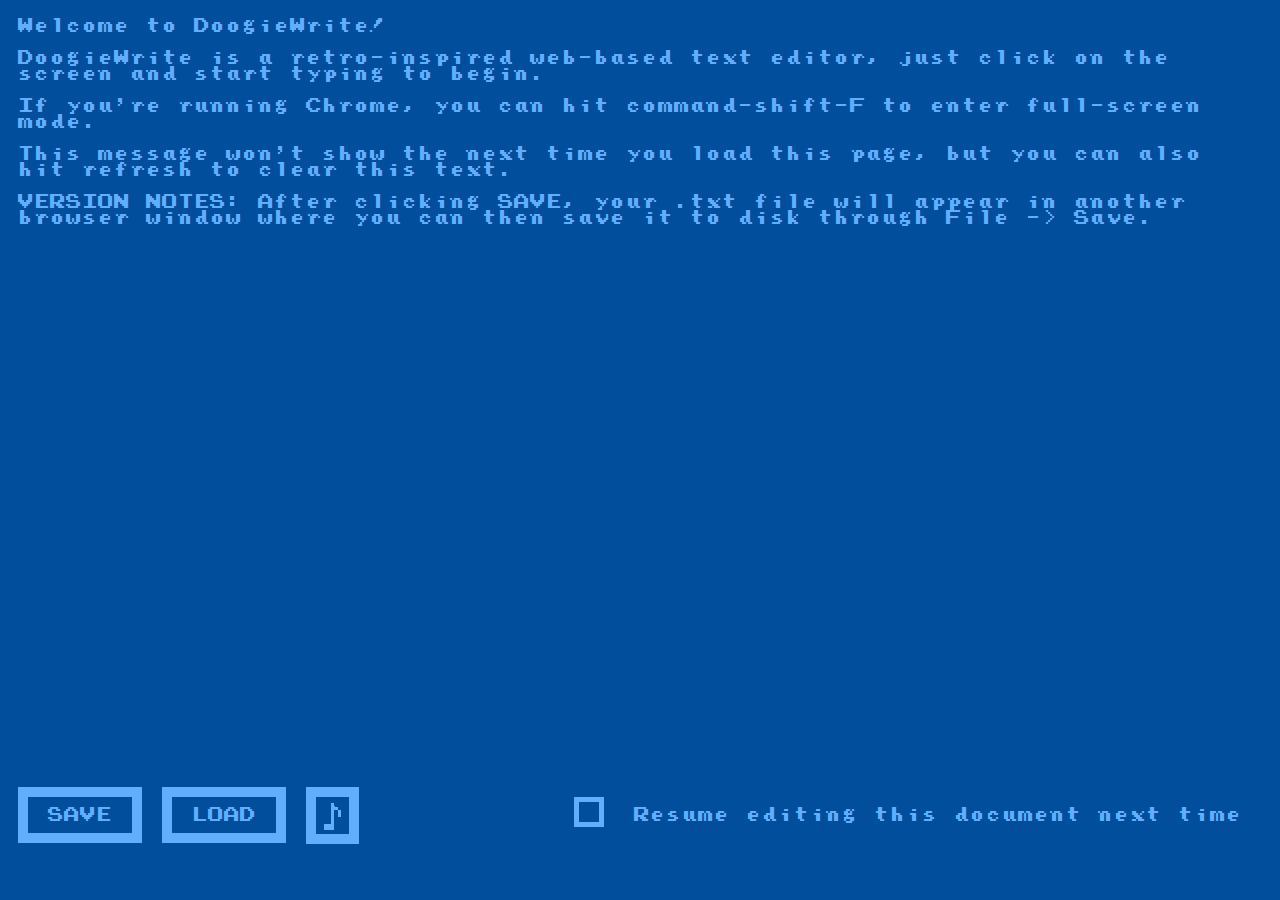
==== index.html @ bfe85fb2 "first commit" ====
<html manifest="cache.manifest">
<!-- 
Amazing plugin for 'add to home screen' bubble provided by 
Matteo Spinelli under the MIT license at
http://cubiq.org/add-to-home-screen !
--!>

<head>

    <link rel="stylesheet" href="add2home.css">
    <link rel="stylesheet" type="text/css" href="mobile.css" media="only screen and (max-width: 480px)" />
    <link rel="stylesheet" type="text/css" href="style.css" media="screen and (min-width: 481px)" />
    <link rel="shortcut icon" href="favicon.ico" />
    <link rel="apple-touch-icon" href="apple-touch-icon.png" />
    <meta name="viewport" content="user-scalable=no, width=device-width, maximum-scale=1.0" />
    <meta name="apple-mobile-web-app-status-bar-style" content="black-translucent" />
    <meta name="apple-mobile-web-app-capable" content="yes">
    <script type="application/javascript" src="add2home.js"></script>
    <script type = "text/javascript" src = "jquery-1.5.min.js"></script> 
    <script type = "text/javascript" src = "DoogieWrite.js"></script>
     
    <title>DoogieWrite</title>

</head>

<body>
    
    <textarea id = "docBody" autocorrect = "off">
    </textarea>

<div id = "buttonTray">
    <div id = "emailButton" class = "mobileButtons">
        EMAIL
    </div>
    <div id = "autosaveButton" class = "mobileButtons_right">
        AUTOSAVE OFF
    </div>
    <div id = "saveButton" class = "myButtons">
        SAVE
    </div>
    <div id = "loadButton" class = "myButtons">
        <input type="file" id="input" onchange="fileImport(this.files)">
        LOAD
    </div>
    <div id = "musicbox" class = "musicbox_unchecked">
        <img src = "note2.png" id = notePic>
    </div>

    <!-- <div id ="changeColorButton" class = "myButtons">
        Change colors
    </div>
    --!> 

    <div id = "resumeEditingButton" class = "myButtons_alt">
        Resume editing this document next time
    </div>
    <div id = "box" class = "box_unchecked">
    </div>
</div>

<audio preload="none" autobuffer id = "audioPl"> 
    <source src="doogie.mp3" />
</audio>

<script = "text/javascript">


</script>

</body>

</html>
---- add2home.css ----
html { -webkit-text-size-adjust:none; }


/**
 *
 * Main container
 *
 */
#addToHomeScreen {
	z-index:9999;
	-webkit-user-select:none;
	-webkit-box-sizing:border-box;
	width:208px;
	font-size:13px;
	padding:10px;
	text-align:left;
	font-family:helvetica;
	background-image:-webkit-gradient(linear,0 0,0 100%,color-stop(0,#fff),color-stop(0.02,#eee),color-stop(0.98,#ccc),color-stop(1,#a3a3a3));
	border:1px solid #505050;
	-webkit-border-radius:8px;
	-webkit-background-clip:padding-box;
	color:#333;
	text-shadow:0 1px 0 rgba(255,255,255,0.75);
	line-height:130%;
	-webkit-box-shadow:0 0 4px rgba(0,0,0,0.5);
}


/**
 *
 * The 'wide' class is added when the popup contains the touch icon
 *
 */
#addToHomeScreen.wide {
	width:240px;
}


/**
 *
 * The balloon arrow
 *
 */
#addToHomeScreen .arrow {
	position:absolute;
	background-image:-webkit-gradient(linear,0 0,100% 100%,color-stop(0,rgba(204,204,204,0)),color-stop(0.4,rgba(204,204,204,0)),color-stop(0.4,#ccc));
	border-width:0 1px 1px 0;
	border-style:solid;
	border-color:#505050;
	width:16px; height:16px;
	-webkit-transform:rotateZ(45deg);
	bottom:-9px; left:50%;
	margin-left:-8px;
	-webkit-box-shadow:inset -1px -1px 0 #a9a9a9;
	-webkit-border-bottom-right-radius:2px;
}


/**
 *
 * The balloon arrow for iPad
 *
 */
#addToHomeScreen.ipad .arrow {
	-webkit-transform:rotateZ(-135deg);
	background-image:-webkit-gradient(linear,0 0,100% 100%,color-stop(0,rgba(238,238,238,0)),color-stop(0.4,rgba(238,238,238,0)),color-stop(0.4,#eee));
	-webkit-box-shadow:inset -1px -1px 0 #fff;
	top:-9px; bottom:auto; left:50%;
}


/**
 *
 * Close button
 *
 */
#addToHomeScreen .close {
	-webkit-box-sizing:border-box;
	position:absolute;
	right:2px;
	top:2px;
	width:14px;
	height:14px; line-height:10px;
	text-align:center;
	text-indent:1px;
	font-size:14px;
	-webkit-border-radius:7px;
	background:rgba(0,0,0,0.12);
	color:#707070;
	-webkit-box-shadow:0 1px 0 #fff;
	font-size:13px;
}


/**
 *
 * The '+' icon, displayed only on iOS < 4.2
 *
 */
#addToHomeScreen .plus {
	font-weight:bold;
	font-size:1.3em;
}


/**
 *
 * The 'share' icon, displayed only on iOS >= 4.2
 *
 */
#addToHomeScreen .share {
	display:inline-block;
	width:18px;
	height:15px;
	background-repeat:no-repeat;
	background-image:url([data-uri]);
	background-size:18px 15px;
	text-indent:-9999em;
	overflow:hidden;
}


/**
 *
 * The touch icon (if available)
 *
 */
#addToHomeScreen .touchIcon {
	display:block;
	float:left;
	-webkit-border-radius:8px;
	-webkit-box-shadow:0 1px 3px rgba(0,0,0,0.5),
		inset 0 0 2px rgba(255,255,255,0.9);
	background-repeat:none;
	width:44px; height:44px;
	-webkit-background-size:44px 44px;
	margin:0 10px 5px 0;
	border:1px solid #333;
	-webkit-background-clip:padding-box;
}


/**
 *
 * The 'share' icon for retina display
 *
 */
@media all and (-webkit-min-device-pixel-ratio: 2) {
	#addToHomeScreen .share {
		background-image:url([data-uri]);
	}
}
---- mobile.css ----
@font-face {
	font-family: Press Start;
	src: url('PrStart.ttf')
}

html,body{
height: 100%
width: 960px;
background-color: #014e9d;
}

.fileUpload {

display:none;
}
textarea {
overflow-y: scroll;
border: rgba(254,254,254,0);
background-color: #014e9d url(whitey.png)
-webkit-appearance: none; 

}
#musicBox{
display:none;
z-index:1;
}
.musicbox_unchecked{
background-color: #014e9d;
border: 10px solid #61aefd;
color:61aefd;
font-family: Press Start, sans-serif; 
margin:10px;
display: block-inline;
float: left;
padding: 8px;
padding-top: 5px;
padding-bottom: 4px;
z-index:1;
}

.musicbox_checked {
z-index:1;
background-color: #61aefd;
border: 10px solid #61aefd;
color:#61aefd;
font-family: Press Start, sans-serif; 
margin:10px;
display: block-inline;
float: left;
padding: 8px;
padding-top: 5px;
padding-bottom: 4px;
}
#docBody {
-webkit-appearance: none; 
padding-top: 20px;
padding-bottom: 10px;
padding-left: 10px;
padding-right: 10px;
width: 100%;
height: 85%;
 resize: none;
 outline: none;
border: none;
font-family: Press Start, sans-serif; 
font-size: 12px;
background-color: #014e9d;
color: 61aefd;


overflow-y: scroll;

}


#buttonTray {
height:10%;
background-color: #014e9d;
}

.myButtons {
background-color: #014e9d;
border: 1px solid #61aefd;
color:61aefd;
font-family: Press Start, sans-serif; 
font-size: 14px;
margin:1px;
display: block-inline;
float: left;
padding: 2px;
padding-top: 1px;
padding-bottom: 1px;
display: none;
}

.myButtons:hover{
background-color: #61aefd;
color:#014e9d;
cursor: pointer;

}
#box_unchecked{

}

#box_checked {
width:30px;
height:30px;
background-color:  61aefd;
float:right;
display: block-inline;
margin-top: 20px;
}
#resumeEditingButton {

float: right;
border: none;
margin-top: 20px;

}

.myButtons_alt {
background-color: #014e9d;
border: 10px solid #61aefd;
color:61aefd;
font-family: Press Start, sans-serif; 
font-size: 5px;
margin:1px;
display: block-inline;
float: left;
padding: 2px;
padding-top: 1px;
padding-bottom: 1px;
display:none;
}
.mobileButtons{
background-color: #014e9d;
border: 3px solid #61aefd;
color:61aefd;
font-family: Press Start, sans-serif; 
font-size: 14px;
margin:1px;
display: block-inline;
float: left;
padding: 5px;
padding-top: 5px;
padding-bottom: 5px;
display: block-inline;

}
.mobileButtons_right{
background-color: #014e9d;
border: 3px solid #61aefd;
color:61aefd;
font-family: Press Start, sans-serif; 
font-size: 14px;
margin:1px;
display: block-inline;
float: right;
padding: 5px;
padding-top: 5px;
padding-bottom: 5px;
display: block-inline;

}

}
.box_unchecked{
width:10px;
height:10px;
background-color:  014e9d;
float:right;
display: block-inline;
margin-top: 2px;
border: 5px solid #61aefd;
display:none;
}

.box_checked {
width:10px;
height:10px;
background-color:  61aefd;
float:right;
display: block-inline;
margin-top: 2px;
display:none;
}
---- style.css ----
html, body{
background-color: #014e9d;


}

::-webkit-scrollbar {  
    height: 1.5ex;  
     
    }  
  
::-webkit-scrollbar-thumb {  
   
    background: #61aefd;  
       
     
      }
      
@font-face {
	font-family: Press Start;
	src: url('PrStart.ttf')
}





#docBody {
padding-top: 10px;
padding-bottom: 10px;
padding-left: 10px;
padding-right: 10px;
width: 100%;
height: 87%;
 resize: none;
 outline: none;
border: 0px solid blue;
font-family: Press Start, sans-serif; 
font-size: 100%;
background-color: #014e9d;
color: 61aefd;
border-top: 0px solid #7373ff;


}

.mobileButtons{
display: none;

}
.mobileButtons_right{

display:none;

}
#buttonTray {
height:10%;
background-color: #014e9d;

}
#input {
position:absolute;
top:0;
left:0;
height:50px;
border: red 1px solid;
width: 120px; /* was 120 */
opacity: 0;
}
.myButtons {
background-color: #014e9d;
border: 10px solid #61aefd;
color:61aefd;
font-family: Press Start, sans-serif; 
margin:10px;
display: block-inline;
float: left;
padding: 20px;
padding-top: 10px;
padding-bottom: 10px;

}
#loadButton {
position:relative;

}
.myButtons:hover{
background-color: #61aefd;
color:#014e9d;
cursor: pointer;

}

.box_unchecked{
width:20px;
height:20px;
background-color:  014e9d;
float:right;
display: block-inline;
margin-top: 20px;
border: 5px solid #61aefd;
}

.box_checked {
width:30px;
height:30px;
background-color:  61aefd;
float:right;
display: block-inline;
margin-top: 20px;
}

#musicBox{
z-index:1;
}
.musicbox_unchecked{
background-color: #014e9d;
border: 10px solid #61aefd;
color:61aefd;
font-family: Press Start, sans-serif; 
margin:10px;
display: block-inline;
float: left;
padding: 8px;
padding-top: 5px;
padding-bottom: 4px;
z-index:1;
}

.musicbox_checked {
z-index:1;
background-color: #61aefd;
border: 10px solid #61aefd;
color:#61aefd;
font-family: Press Start, sans-serif; 
margin:10px;
display: block-inline;
float: left;
padding: 8px;
padding-top: 5px;
padding-bottom: 4px;
}
#resumeEditingButton {

float: right;
border: none;
margin-top: 20px;

}
.fileUpload {

display:none;
}

.fileUploadShown{
opacity:0;
position:relative;
top: 0;
left:0;
width:70px;
height:10px;
border:0 px solid red;
overflow: hidden;
}

.myButtons_alt {
background-color: #014e9d;
border: 10px solid #61aefd;
color:61aefd;
font-family: Press Start, sans-serif; 
margin:10px;
display: block-inline;
float: left;
padding: 20px;
padding-top: 10px;
padding-bottom: 10px;

}
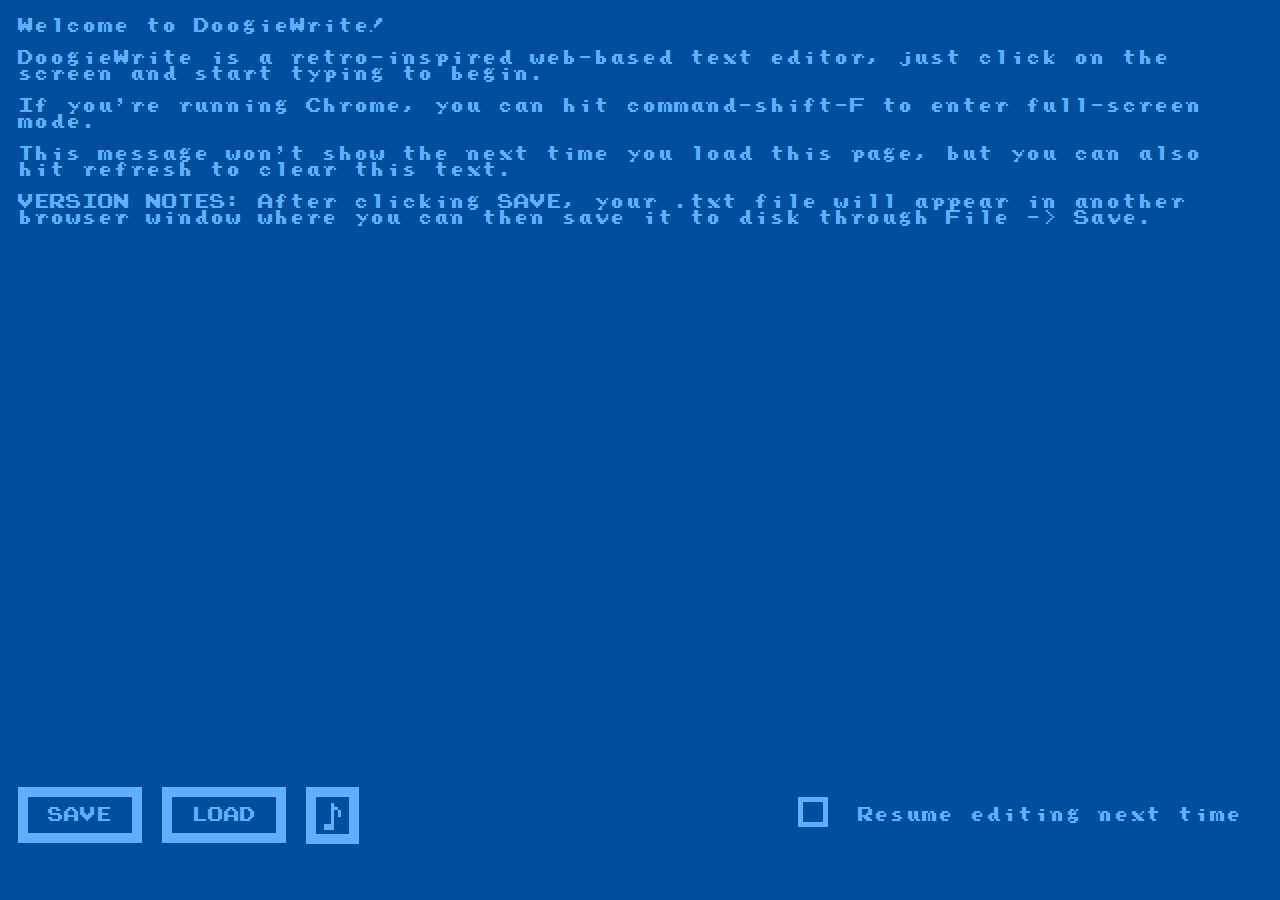
==== commit 6bc802e1: "Began overhauling .js completely." ====
--- a/index.html
+++ b/index.html
@@ -1,58 +1,62 @@
-<html manifest="cache.manifest">
-<!-- 
-Amazing plugin for 'add to home screen' bubble provided by 
+<html>
+
+<!-- Amazing plugin for 'add to home screen' bubble provided by 
 Matteo Spinelli under the MIT license at
 http://cubiq.org/add-to-home-screen !
---!>
+-->
 
 <head>
 
+    <!-- Load Stylesheets -->
     <link rel="stylesheet" href="add2home.css">
-    <link rel="stylesheet" type="text/css" href="mobile.css" media="only screen and (max-width: 480px)" />
-    <link rel="stylesheet" type="text/css" href="style.css" media="screen and (min-width: 481px)" />
+    <link rel="stylesheet" type="text/css" href="mobile.css" media="only screen and (max-width: 780px)" />
+    <link rel="stylesheet" type="text/css" href="style.css" media="screen and (min-width: 781px)" />
     <link rel="shortcut icon" href="favicon.ico" />
     <link rel="apple-touch-icon" href="apple-touch-icon.png" />
+
+    <!-- Viewport and other mobile view options -->
     <meta name="viewport" content="user-scalable=no, width=device-width, maximum-scale=1.0" />
     <meta name="apple-mobile-web-app-status-bar-style" content="black-translucent" />
     <meta name="apple-mobile-web-app-capable" content="yes">
+
+    <!-- Load Javascript -->
     <script type="application/javascript" src="add2home.js"></script>
     <script type = "text/javascript" src = "jquery-1.5.min.js"></script> 
-    <script type = "text/javascript" src = "DoogieWrite.js"></script>
-     
+    <script type = "text/javascript" src = "doogiewrite-v2.js"></script>
+    
     <title>DoogieWrite</title>
 
 </head>
 
 <body>
     
-    <textarea id = "docBody" autocorrect = "off">
+    <textarea id = "doc-body" autocorrect = "off">
     </textarea>
 
-<div id = "buttonTray">
-    <div id = "emailButton" class = "mobileButtons">
-        EMAIL
-    </div>
-    <div id = "autosaveButton" class = "mobileButtons_right">
-        AUTOSAVE OFF
-    </div>
-    <div id = "saveButton" class = "myButtons">
-        SAVE
-    </div>
-    <div id = "loadButton" class = "myButtons">
-        <input type="file" id="input" onchange="fileImport(this.files)">
-        LOAD
-    </div>
-    <div id = "musicbox" class = "musicbox_unchecked">
-        <img src = "note2.png" id = notePic>
-    </div>
+    <div id = "buttonTray">
+        <div id = "emailButton" class = "mobileButtons">
+            EMAIL
+        </div>
+        <div id = "autosaveButton" class = "mobileButtons_right">
+            AUTOSAVE OFF
+        </div>
+        <div id = "saveButton" class = "myButtons">
+            SAVE
+        </div>
+        <div id = "loadButton" class = "myButtons">
+            <input type="file" id="input" onchange="Doogiewrite.fileImport(this.files)">
+            LOAD
+        </div>
+        <div id = "musicbox" class = "musicbox_unchecked">
+            <img src = "note2.png" id = "notePic">
+        </div>
 
-    <!-- <div id ="changeColorButton" class = "myButtons">
+   <!--  <div id ="changeColorButton" class = "myButtons">
         Change colors
-    </div>
-    --!> 
-
+    </div> -->
+    
     <div id = "resumeEditingButton" class = "myButtons_alt">
-        Resume editing this document next time
+        Resume editing next time
     </div>
     <div id = "box" class = "box_unchecked">
     </div>
@@ -63,8 +67,14 @@
 </audio>
 
 <script = "text/javascript">
-
-
+    var _gaq = _gaq || [];
+    _gaq.push(['_setAccount', 'UA-21955731-1']);
+    _gaq.push(['_trackPageview']);
+    (function() {
+        var ga = document.createElement('script'); ga.type = 'text/javascript'; ga.async = true;
+        ga.src = ('https:' == document.location.protocol ? 'https://ssl' : 'http://www') + '.google-analytics.com/ga.js';
+        var s = document.getElementsByTagName('script')[0]; s.parentNode.insertBefore(ga, s);
+    })();
 </script>
 
 </body>
--- a/mobile.css
+++ b/mobile.css
@@ -52,7 +52,7 @@
 padding-top: 5px;
 padding-bottom: 4px;
 }
-#docBody {
+#doc-body {
 -webkit-appearance: none; 
 padding-top: 20px;
 padding-bottom: 10px;
--- a/style.css
+++ b/style.css
@@ -25,7 +25,7 @@
 
 
 
-#docBody {
+#doc-body {
 padding-top: 10px;
 padding-bottom: 10px;
 padding-left: 10px;
@@ -91,20 +91,20 @@
 
 }
 
-.box_unchecked{
+#box{
 width:20px;
 height:20px;
-background-color:  014e9d;
+background-color:  #014e9d;
 float:right;
 display: block-inline;
 margin-top: 20px;
 border: 5px solid #61aefd;
 }
 
-.box_checked {
-width:30px;
-height:30px;
-background-color:  61aefd;
+#box.checked {
+width:20px;
+height:20px;
+background-color:  #61aefd;
 float:right;
 display: block-inline;
 margin-top: 20px;
@@ -147,6 +147,13 @@
 margin-top: 20px;
 
 }
+
+@media(max-width: 890px){
+#resumeEditingButton{
+	font-size: 11px;
+	padding:10px;
+}
+	}
 .fileUpload {
 
 display:none;
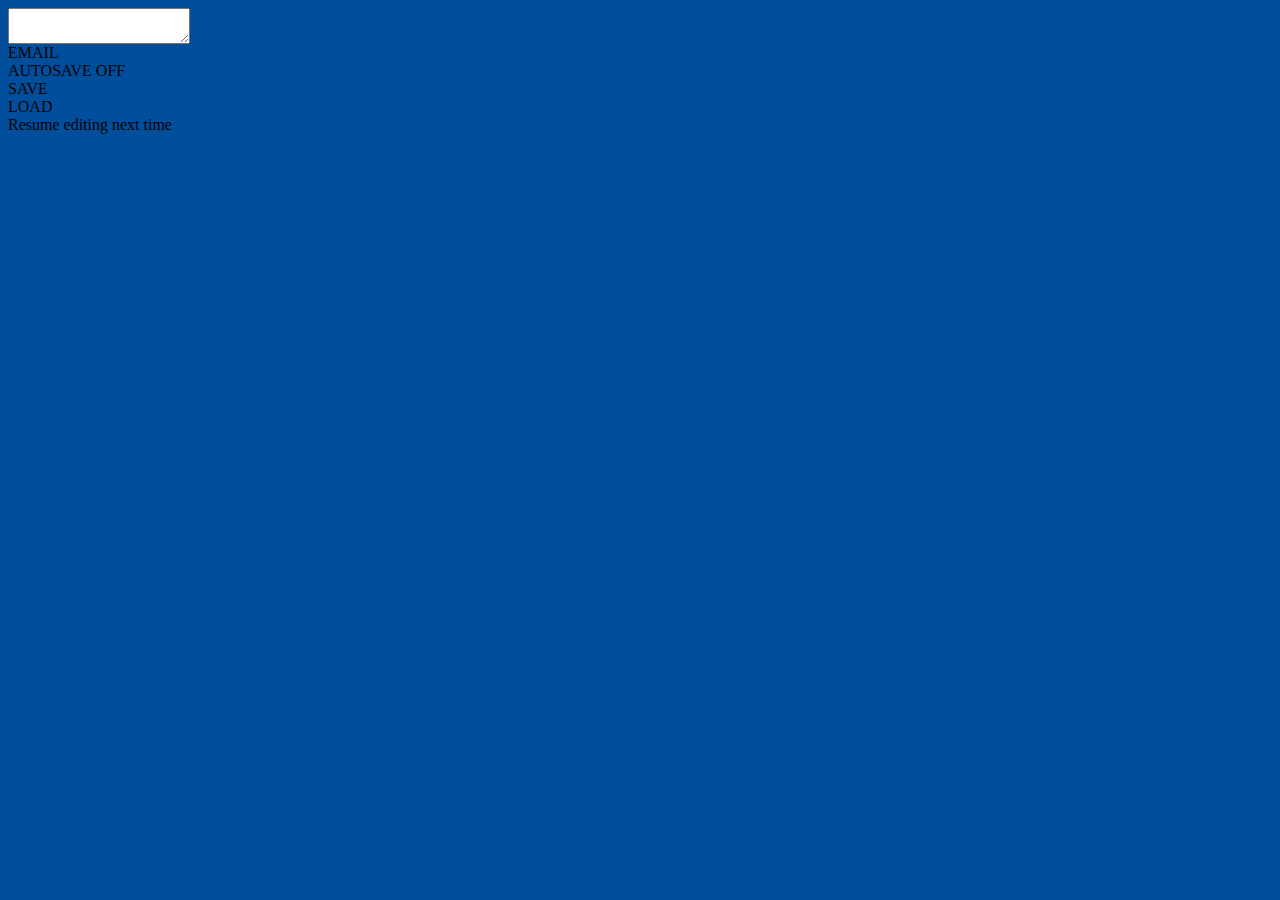
==== commit ddc071a4: "Refactored files." ====
--- a/index.html
+++ b/index.html
@@ -1,83 +1,73 @@
 <html>
+    <head>
 
-<!-- Amazing plugin for 'add to home screen' bubble provided by 
-Matteo Spinelli under the MIT license at
-http://cubiq.org/add-to-home-screen !
--->
+        <!-- Load Stylesheets -->
+        <link rel="stylesheet" type="text/css" href="mobile.css" media="only screen and (max-width: 780px)" />
+        <link rel="stylesheet" type="text/css" href="style.css" media="screen and (min-width: 781px)" />
+        <link rel="shortcut icon" href="favicon.ico" />
+        <link rel="apple-touch-icon" href="apple-touch-icon.png" />
 
-<head>
+        <!-- Viewport and other mobile view options -->
+        <meta name="viewport" content="user-scalable=no, width=device-width, maximum-scale=1.0" />
+        <meta name="apple-mobile-web-app-status-bar-style" content="black-translucent" />
+        <meta name="apple-mobile-web-app-capable" content="yes">
 
-    <!-- Load Stylesheets -->
-    <link rel="stylesheet" href="add2home.css">
-    <link rel="stylesheet" type="text/css" href="mobile.css" media="only screen and (max-width: 780px)" />
-    <link rel="stylesheet" type="text/css" href="style.css" media="screen and (min-width: 781px)" />
-    <link rel="shortcut icon" href="favicon.ico" />
-    <link rel="apple-touch-icon" href="apple-touch-icon.png" />
+        <!-- Facebook Open Graph tags -->
+        <meta property="og:title" content="DoogieWrite" />
+        <meta property="og:site_name" content="DoogieWrite"/>
+        <meta property="og:url" content="http://www.doogiewrite.com" />
+        <meta property="og:image" content="http://www.robysoft.net/doogiewritebox_300x400.jpg" />
+        <meta property="og:description" content="A web-based text editor by ROBYSOFT inspired by the journal-writing sequences of Doogie Howser M.D." />
 
-    <!-- Viewport and other mobile view options -->
-    <meta name="viewport" content="user-scalable=no, width=device-width, maximum-scale=1.0" />
-    <meta name="apple-mobile-web-app-status-bar-style" content="black-translucent" />
-    <meta name="apple-mobile-web-app-capable" content="yes">
+        <!-- Load Javascript -->
+        <script type = "text/javascript" src = "doogiewrite.js"></script>
+        
+        <title>DoogieWrite</title>
 
-    <!-- Load Javascript -->
-    <script type="application/javascript" src="add2home.js"></script>
-    <script type = "text/javascript" src = "jquery-1.5.min.js"></script> 
-    <script type = "text/javascript" src = "doogiewrite-v2.js"></script>
-    
-    <title>DoogieWrite</title>
+    </head>
 
-</head>
+    <body>
+        
+        <textarea id = "user-document" autocorrect = "off">
+        </textarea>
 
-<body>
-    
-    <textarea id = "doc-body" autocorrect = "off">
-    </textarea>
-
-    <div id = "buttonTray">
-        <div id = "emailButton" class = "mobileButtons">
-            EMAIL
-        </div>
-        <div id = "autosaveButton" class = "mobileButtons_right">
-            AUTOSAVE OFF
-        </div>
-        <div id = "saveButton" class = "myButtons">
-            SAVE
-        </div>
-        <div id = "loadButton" class = "myButtons">
-            <input type="file" id="input" onchange="Doogiewrite.fileImport(this.files)">
-            LOAD
-        </div>
-        <div id = "musicbox" class = "musicbox_unchecked">
-            <img src = "note2.png" id = "notePic">
+        <div id = "button-tray">
+            <div id = "email-button" class = "mobile-buttons">
+                EMAIL
+            </div>
+            <div id = "autosave-button" class = "mobile-buttons-right">
+                AUTOSAVE OFF
+            </div>
+            <div id = "save-button" class = "file-io-buttons">
+                SAVE
+            </div>
+            <div id = "load-button" class = "file-io-buttons">
+                <input type="file" id="input" onchange="Doogiewrite.fileImport(this.files)">
+                LOAD
+            </div>
+            <div id = "music-toggle"></div>
+        
+            <div id = "resume-editing-text">
+                Resume editing next time
+            </div>
+            <div id = "autosave-toggle-box"></div>
         </div>
 
-   <!--  <div id ="changeColorButton" class = "myButtons">
-        Change colors
-    </div> -->
-    
-    <div id = "resumeEditingButton" class = "myButtons_alt">
-        Resume editing next time
-    </div>
-    <div id = "box" class = "box_unchecked">
-    </div>
-</div>
+        <audio preload="none" autobuffer id = "audio-player"> 
+            <source src="doogie.mp3" />
+        </audio>
 
-<audio preload="none" autobuffer id = "audioPl"> 
-    <source src="doogie.mp3" />
-</audio>
-
-<script = "text/javascript">
-    var _gaq = _gaq || [];
-    _gaq.push(['_setAccount', 'UA-21955731-1']);
-    _gaq.push(['_trackPageview']);
-    (function() {
-        var ga = document.createElement('script'); ga.type = 'text/javascript'; ga.async = true;
-        ga.src = ('https:' == document.location.protocol ? 'https://ssl' : 'http://www') + '.google-analytics.com/ga.js';
-        var s = document.getElementsByTagName('script')[0]; s.parentNode.insertBefore(ga, s);
-    })();
-</script>
-
-</body>
-
+        <!-- Add Google Analytics -->
+        <script = "text/javascript">
+            var _gaq = _gaq || [];
+            _gaq.push(['_setAccount', 'UA-21955731-1']);
+            _gaq.push(['_trackPageview']);
+            (function() {
+                var ga = document.createElement('script'); ga.type = 'text/javascript'; ga.async = true;
+                ga.src = ('https:' == document.location.protocol ? 'https://ssl' : 'http://www') + '.google-analytics.com/ga.js';
+                var s = document.getElementsByTagName('script')[0]; s.parentNode.insertBefore(ga, s);
+            })();
+        </script>
+    </body>
 </html>
 
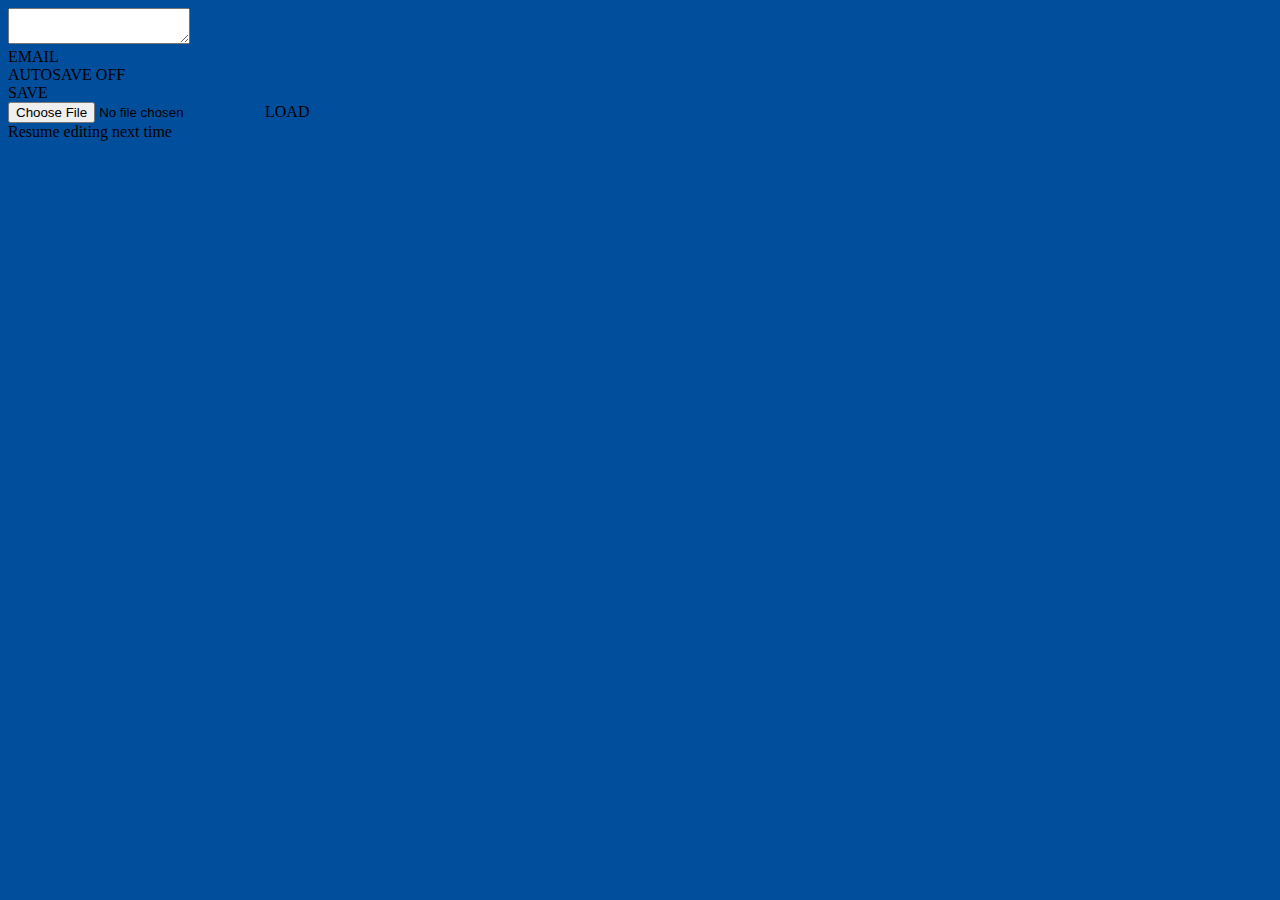
==== commit 805549e8: "Removed spellcheck, autocaps, and autocorrect from document area." ====
--- a/index.html
+++ b/index.html
@@ -1,3 +1,4 @@
+<!DOCTYPE html>
 <html>
     <head>
 
@@ -28,21 +29,21 @@
 
     <body>
         
-        <textarea id = "user-document" autocorrect = "off">
+        <textarea id = "user-document" autocorrect = "off" autocapitalize="off" spellcheck ="false">
         </textarea>
 
         <div id = "button-tray">
             <div id = "email-button" class = "mobile-buttons">
                 EMAIL
             </div>
-            <div id = "autosave-button" class = "mobile-buttons-right">
+            <div id = "autosave-button" class = "mobile-buttons right">
                 AUTOSAVE OFF
             </div>
             <div id = "save-button" class = "file-io-buttons">
                 SAVE
             </div>
             <div id = "load-button" class = "file-io-buttons">
-                <input type="file" id="input" onchange="Doogiewrite.fileImport(this.files)">
+                <input type="file" onchange="Doogiewrite.fileImport(this.files)">
                 LOAD
             </div>
             <div id = "music-toggle"></div>
--- a/mobile.css
+++ b/mobile.css
@@ -1,188 +1,69 @@
+
+/* Load fonts*/
 
 @font-face {
-	font-family: Press Start;
-	src: url('PrStart.ttf')
+    font-family: 'press_startregular';
+    src: url('fonts/prstart-webfont.eot');
+    src: url('fonts/prstart-webfont.eot?#iefix') format('embedded-opentype'),
+         url('fonts/prstart-webfont.woff2') format('woff2'),
+         url('fonts/prstart-webfont.woff') format('woff'),
+         url('fonts/prstart-webfont.ttf') format('truetype'),
+         url('fonts/prstart-webfont.svg#press_startregular') format('svg');
+    font-weight: normal;
+    font-style: normal;
 }
 
 html,body{
-height: 100%
-width: 960px;
-background-color: #014e9d;
+	height: 100%;
+	width: 100%;
+	background-color: #014e9d;
+	margin: 0;
 }
 
-.fileUpload {
-
-display:none;
-}
 textarea {
-overflow-y: scroll;
-border: rgba(254,254,254,0);
-background-color: #014e9d url(whitey.png)
--webkit-appearance: none; 
-
-}
-#musicBox{
-display:none;
-z-index:1;
-}
-.musicbox_unchecked{
-background-color: #014e9d;
-border: 10px solid #61aefd;
-color:61aefd;
-font-family: Press Start, sans-serif; 
-margin:10px;
-display: block-inline;
-float: left;
-padding: 8px;
-padding-top: 5px;
-padding-bottom: 4px;
-z-index:1;
+	overflow-y: scroll;
+	border: rgba(254,254,254,0);
+	background-color: #014e9d;
+	-webkit-appearance: none; 
 }
 
-.musicbox_checked {
-z-index:1;
-background-color: #61aefd;
-border: 10px solid #61aefd;
-color:#61aefd;
-font-family: Press Start, sans-serif; 
-margin:10px;
-display: block-inline;
-float: left;
-padding: 8px;
-padding-top: 5px;
-padding-bottom: 4px;
-}
-#doc-body {
--webkit-appearance: none; 
-padding-top: 20px;
-padding-bottom: 10px;
-padding-left: 10px;
-padding-right: 10px;
-width: 100%;
-height: 85%;
- resize: none;
- outline: none;
-border: none;
-font-family: Press Start, sans-serif; 
-font-size: 12px;
-background-color: #014e9d;
-color: 61aefd;
-
-
-overflow-y: scroll;
-
+#music-toggle, .file-io-buttons, #resume-editing-text{
+	display:none;
 }
 
-
-#buttonTray {
-height:10%;
-background-color: #014e9d;
+#user-document {
+	-webkit-appearance: none; 
+	padding: 20px 10px 10px 10px;
+	width: 100%;
+	height: 85%;
+ 	resize: none;
+ 	outline: none;
+	border: none;
+	font-family: press_startregular, sans-serif; 
+	font-size: 12px;
+	background-color: #014e9d;
+	color: #61aefd;
+	overflow-y: scroll;
+	box-sizing: border-box;
 }
 
-.myButtons {
-background-color: #014e9d;
-border: 1px solid #61aefd;
-color:61aefd;
-font-family: Press Start, sans-serif; 
-font-size: 14px;
-margin:1px;
-display: block-inline;
-float: left;
-padding: 2px;
-padding-top: 1px;
-padding-bottom: 1px;
-display: none;
+#button-tray {
+	height:10%;
+	background-color: #014e9d;
 }
 
-.myButtons:hover{
-background-color: #61aefd;
-color:#014e9d;
-cursor: pointer;
-
-}
-#box_unchecked{
-
+.mobile-buttons{
+	background-color: #014e9d;
+	border: 3px solid #61aefd;
+	color:#61aefd;
+	font-family: press_startregular, sans-serif; 
+	font-size: 14px;
+	margin:1px;
+	float: left;
+	padding: 5px;
 }
 
-#box_checked {
-width:30px;
-height:30px;
-background-color:  61aefd;
-float:right;
-display: block-inline;
-margin-top: 20px;
-}
-#resumeEditingButton {
-
-float: right;
-border: none;
-margin-top: 20px;
-
+.mobile-buttons.right{
+	float: right;
 }
 
-.myButtons_alt {
-background-color: #014e9d;
-border: 10px solid #61aefd;
-color:61aefd;
-font-family: Press Start, sans-serif; 
-font-size: 5px;
-margin:1px;
-display: block-inline;
-float: left;
-padding: 2px;
-padding-top: 1px;
-padding-bottom: 1px;
-display:none;
-}
-.mobileButtons{
-background-color: #014e9d;
-border: 3px solid #61aefd;
-color:61aefd;
-font-family: Press Start, sans-serif; 
-font-size: 14px;
-margin:1px;
-display: block-inline;
-float: left;
-padding: 5px;
-padding-top: 5px;
-padding-bottom: 5px;
-display: block-inline;
-
-}
-.mobileButtons_right{
-background-color: #014e9d;
-border: 3px solid #61aefd;
-color:61aefd;
-font-family: Press Start, sans-serif; 
-font-size: 14px;
-margin:1px;
-display: block-inline;
-float: right;
-padding: 5px;
-padding-top: 5px;
-padding-bottom: 5px;
-display: block-inline;
-
-}
-
-}
-.box_unchecked{
-width:10px;
-height:10px;
-background-color:  014e9d;
-float:right;
-display: block-inline;
-margin-top: 2px;
-border: 5px solid #61aefd;
-display:none;
-}
-
-.box_checked {
-width:10px;
-height:10px;
-background-color:  61aefd;
-float:right;
-display: block-inline;
-margin-top: 2px;
-display:none;
-}
